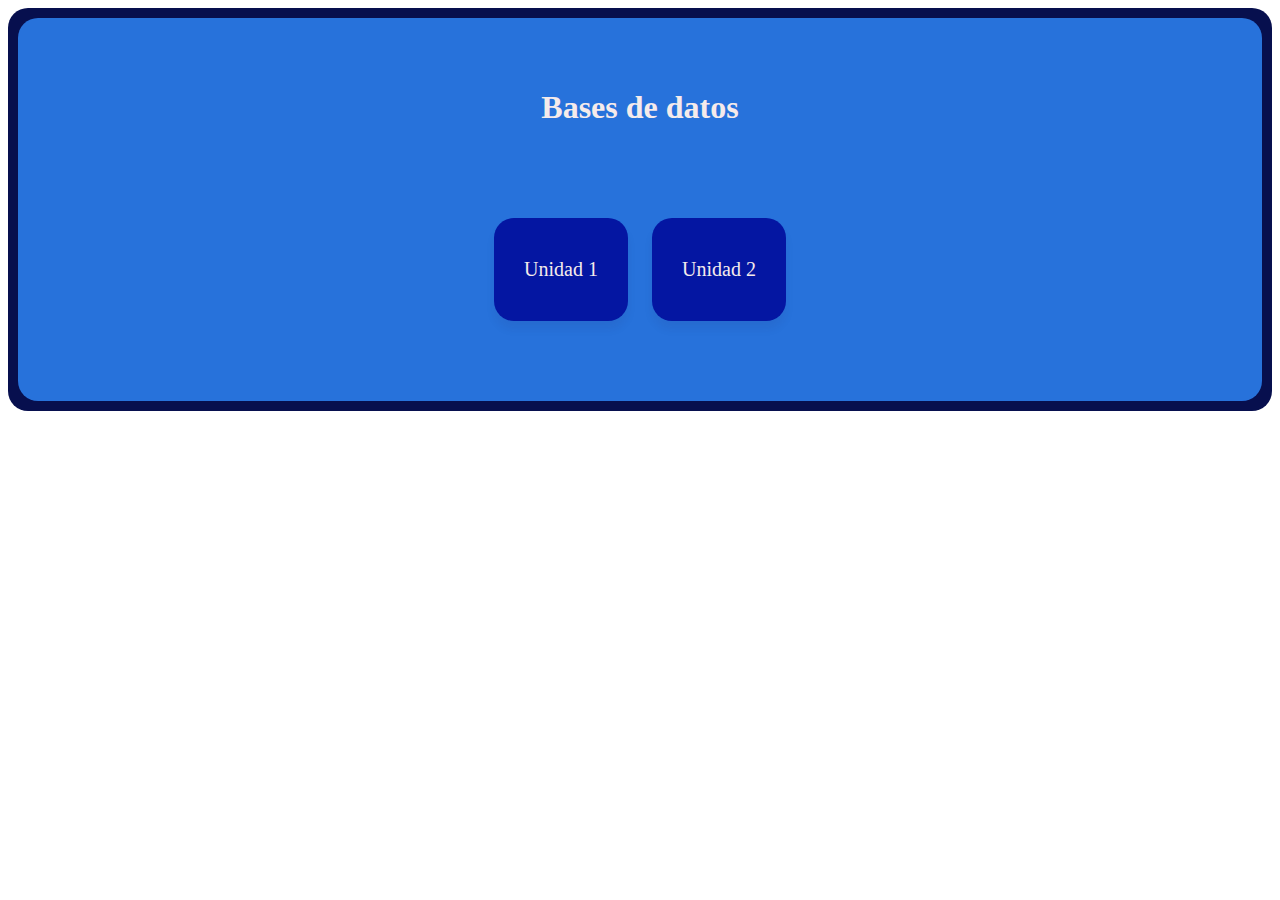
==== pages/bbdd.html @ 57da68b8 "Created files" ====
<!DOCTYPE html>
<html lang="en">
  <head>
    <meta charset="UTF-8" />
    <meta http-equiv="X-UA-Compatible" content="IE=edge" />
    <meta name="viewport" content="width=device-width, initial-scale=1.0" />
    <title>Bases de datos</title>
    <link
      href="https://cdn.jsdelivr.net/npm/bootstrap@5.2.1/dist/css/bootstrap.min.css"
      rel="stylesheet"
      integrity="sha384-iYQeCzEYFbKjA/T2uDLTpkwGzCiq6soy8tYaI1GyVh/UjpbCx/TYkiZhlZB6+fzT"
      crossorigin="anonymous"
    />
    <link rel="stylesheet" href="/src/styles.css" />
  </head>
  <body>
    <div class="container" id="container">
      <div class="flashcards-app">
        <h1>Bases de datos</h1>
        <div class="subjects">
          <a href="flashcards/fc-bbdd.html" id="boton-bbdd">Unidad 1</a>
          <a href="flashcards/fc-bbdd.html" id="boton-bbdd">Unidad 2</a>
        </div>
        <script src="/src/app.js"></script>
      </div>
    </div>
  </body>
</html>
---- src/styles.css ----
h1 {
  color: #f5ebeb;
  text-align: center;
  padding: 20px;
}

a,
button {
  color: #f5ebeb;
  background-color: #0416a2;
  border-radius: 20px;
  border-style: none;
  font-size: 20px;
  margin: 10px;
  padding: 40px 30px;
  transition: all 200ms ease;
  box-shadow: rgba(37, 39, 89, 0.08) 0px 8px 8px 0;
  text-decoration: none;
  display: inline-block;
}

a:hover,
button:hover {
  background: #2f50c8;
  color: #f5ebeb;
  cursor: pointer;
}

.container {
  background: #070f4e;
  border-radius: 20px;
  padding: 10px;
}

.flashcards-app {
  background: #2772db;
  border-radius: 20px;
  padding: 30px;
}

.subjects {
  padding: 40px;
  text-align: center;
}
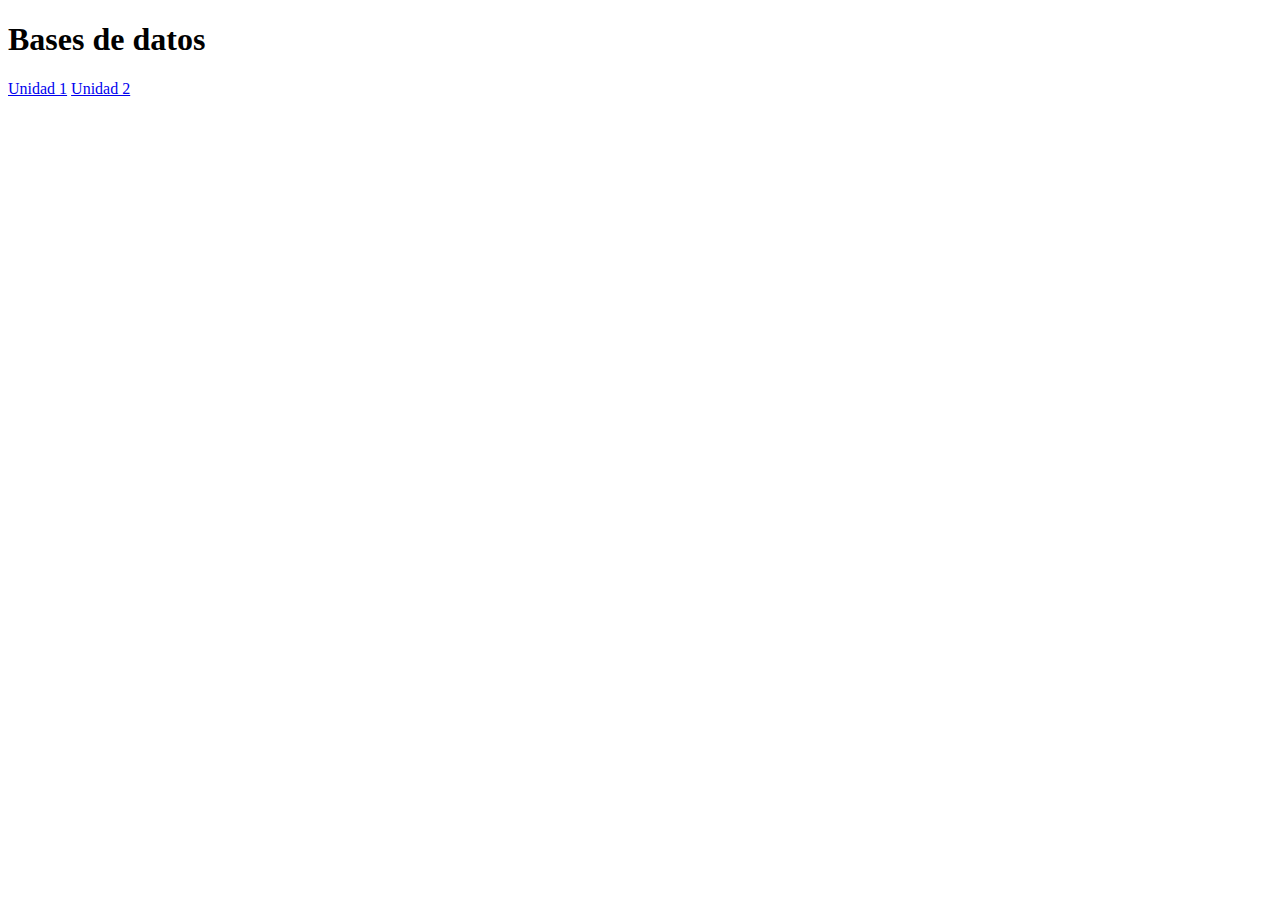
==== commit e502d965: "Created function to get data from JSON files" ====
--- a/pages/bbdd.html
+++ b/pages/bbdd.html
@@ -11,7 +11,7 @@
       integrity="sha384-iYQeCzEYFbKjA/T2uDLTpkwGzCiq6soy8tYaI1GyVh/UjpbCx/TYkiZhlZB6+fzT"
       crossorigin="anonymous"
     />
-    <link rel="stylesheet" href="/src/styles.css" />
+    <link rel="stylesheet" href="src/styles.css" />
   </head>
   <body>
     <div class="container" id="container">
@@ -21,7 +21,7 @@
           <a href="flashcards/fc-bbdd.html" id="boton-bbdd">Unidad 1</a>
           <a href="flashcards/fc-bbdd.html" id="boton-bbdd">Unidad 2</a>
         </div>
-        <script src="/src/app.js"></script>
+        <script src="src/app.js"></script>
       </div>
     </div>
   </body>
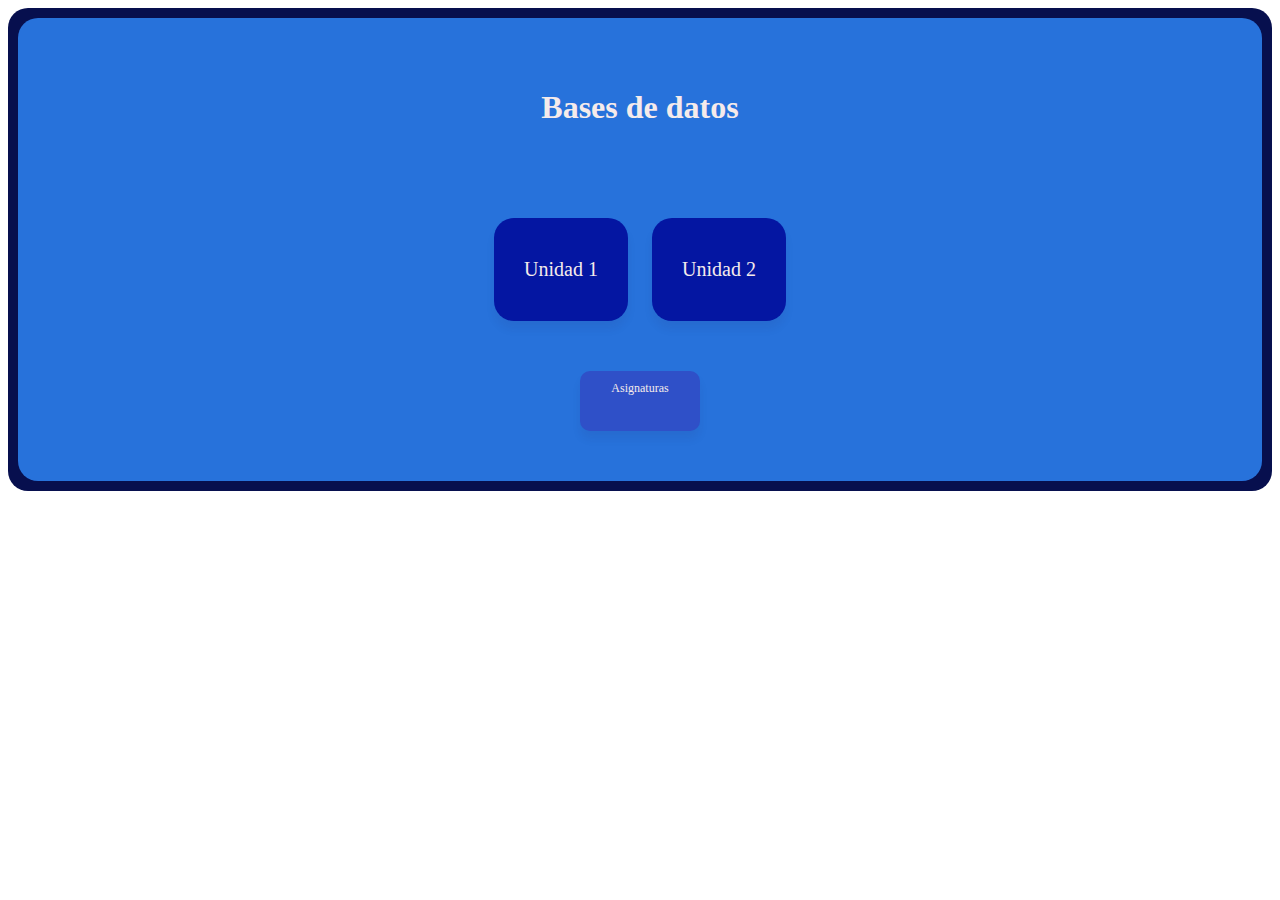
==== commit dfa7e060: "Changed resources routing and added JSON data" ====
--- a/pages/bbdd.html
+++ b/pages/bbdd.html
@@ -11,7 +11,7 @@
       integrity="sha384-iYQeCzEYFbKjA/T2uDLTpkwGzCiq6soy8tYaI1GyVh/UjpbCx/TYkiZhlZB6+fzT"
       crossorigin="anonymous"
     />
-    <link rel="stylesheet" href="src/styles.css" />
+    <link rel="stylesheet" href="/src/styles.css" />
   </head>
   <body>
     <div class="container" id="container">
@@ -20,8 +20,11 @@
         <div class="subjects">
           <a href="flashcards/fc-bbdd.html" id="boton-bbdd">Unidad 1</a>
           <a href="flashcards/fc-bbdd.html" id="boton-bbdd">Unidad 2</a>
+          <div>
+            <a href="/index.html" class="control-button">Asignaturas</a>
+          </div>
         </div>
-        <script src="src/app.js"></script>
+        <script src="/src/app.js"></script>
       </div>
     </div>
   </body>
--- a/src/styles.css
+++ b/src/styles.css
@@ -0,0 +1,61 @@
+h1 {
+  color: #f5ebeb;
+  text-align: center;
+  padding: 20px 20px;
+}
+
+a,
+button {
+  color: #f5ebeb;
+  background-color: #0416a2;
+  border-radius: 20px;
+  border-style: none;
+  font-size: 20px;
+  margin: 10px;
+  padding: 40px 30px;
+  transition: all 200ms ease;
+  box-shadow: rgba(37, 39, 89, 0.08) 0px 8px 8px 0;
+  text-decoration: none;
+  display: inline-block;
+}
+
+a:hover,
+button:hover {
+  background: #2f50c8;
+  color: #f5ebeb;
+  cursor: pointer;
+}
+
+.control-button {
+  background-color: #2f50c8;
+  border-radius: 10px;
+  font-size: 12px;
+  padding: 10px;
+  position: relative;
+  bottom: -30px;
+  width: 100px;
+  height: 40px;
+}
+
+.control-button:hover {
+  background: #0416a2;
+  color: #f5ebeb;
+  cursor: pointer;
+}
+
+.container {
+  background: #070f4e;
+  border-radius: 20px;
+  padding: 10px;
+}
+
+.flashcards-app {
+  background: #2772db;
+  border-radius: 20px;
+  padding: 30px;
+}
+
+.subjects {
+  padding: 40px;
+  text-align: center;
+}
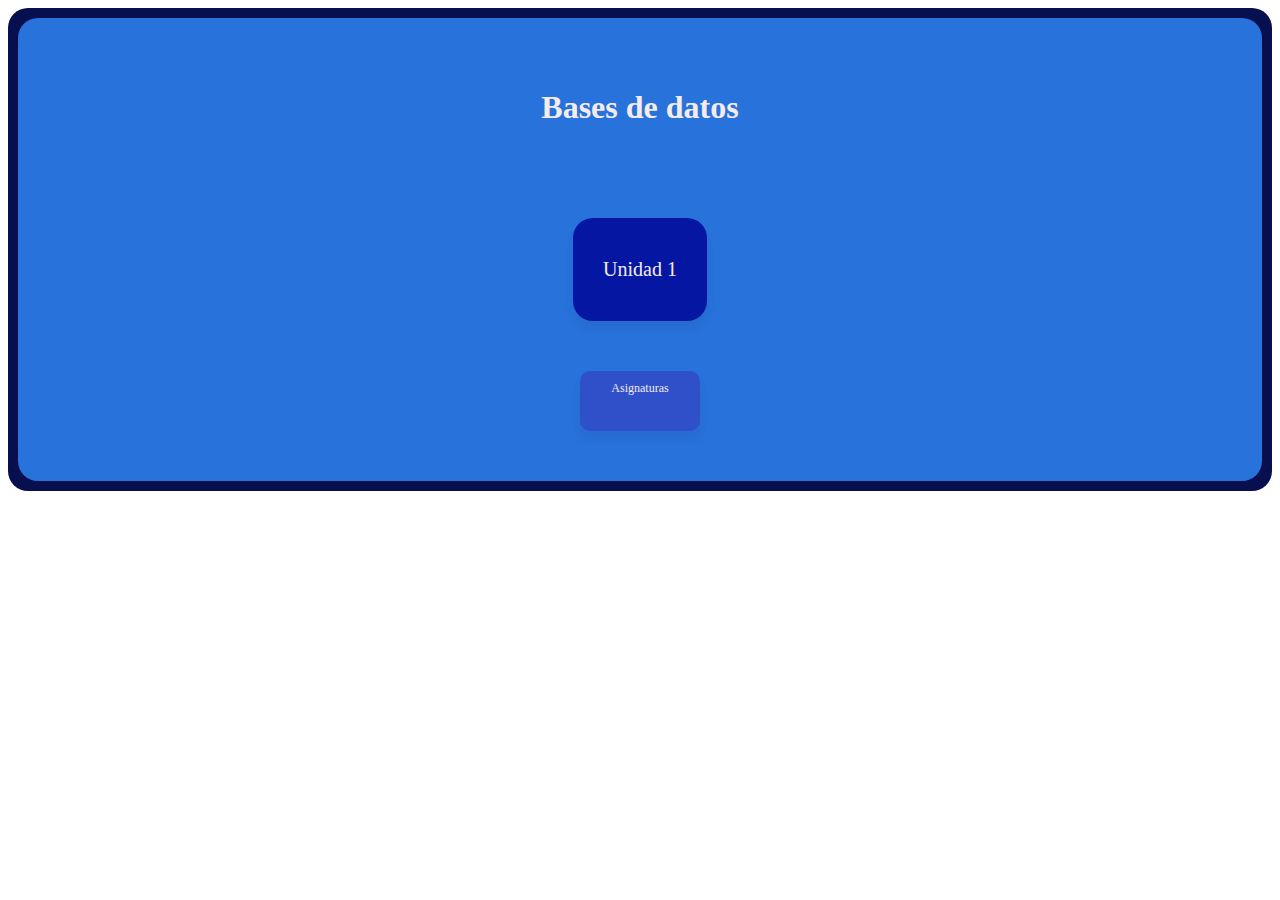
==== commit ba23c433: "Added flashcard content to bbdd and pgm pages and new json data" ====
--- a/pages/bbdd.html
+++ b/pages/bbdd.html
@@ -19,7 +19,6 @@
         <h1>Bases de datos</h1>
         <div class="subjects">
           <a href="flashcards/fc-bbdd.html" id="boton-bbdd">Unidad 1</a>
-          <a href="flashcards/fc-bbdd.html" id="boton-bbdd">Unidad 2</a>
           <div>
             <a href="/index.html" class="control-button">Asignaturas</a>
           </div>
